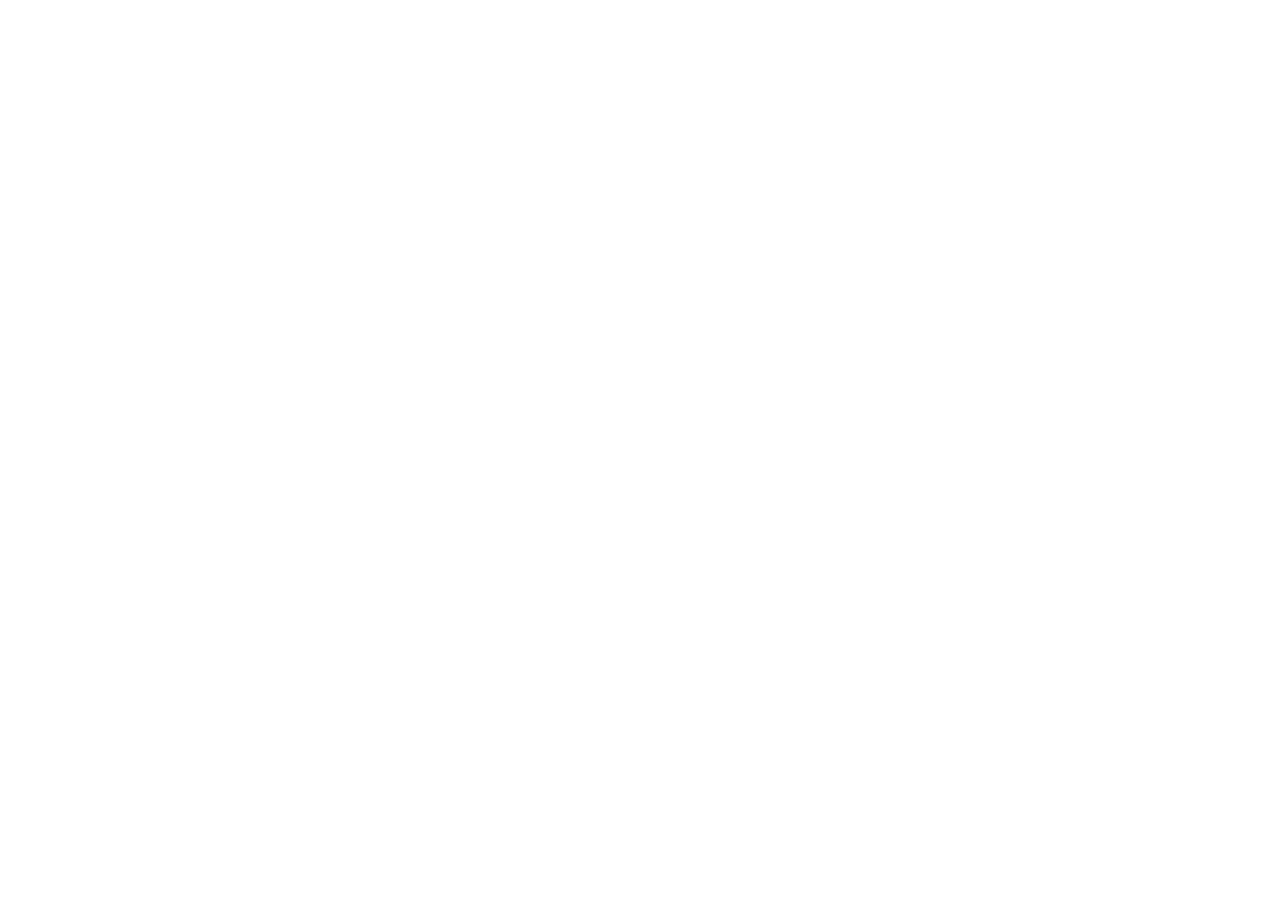
==== esercizio_1/index.html @ b012c653 "Primo commit: creazione file html e css" ====
<!DOCTYPE html>
<html lang="it">
<head>
    <link rel="stylesheet" href="/css/style.css">
    <meta charset="UTF-8">
    <meta name="viewport" content="width=device-width, initial-scale=1.0">
    <title>Freddy Fivebear's Pizzeria | Home</title>
</head>
<body>
    
</body>
</html>
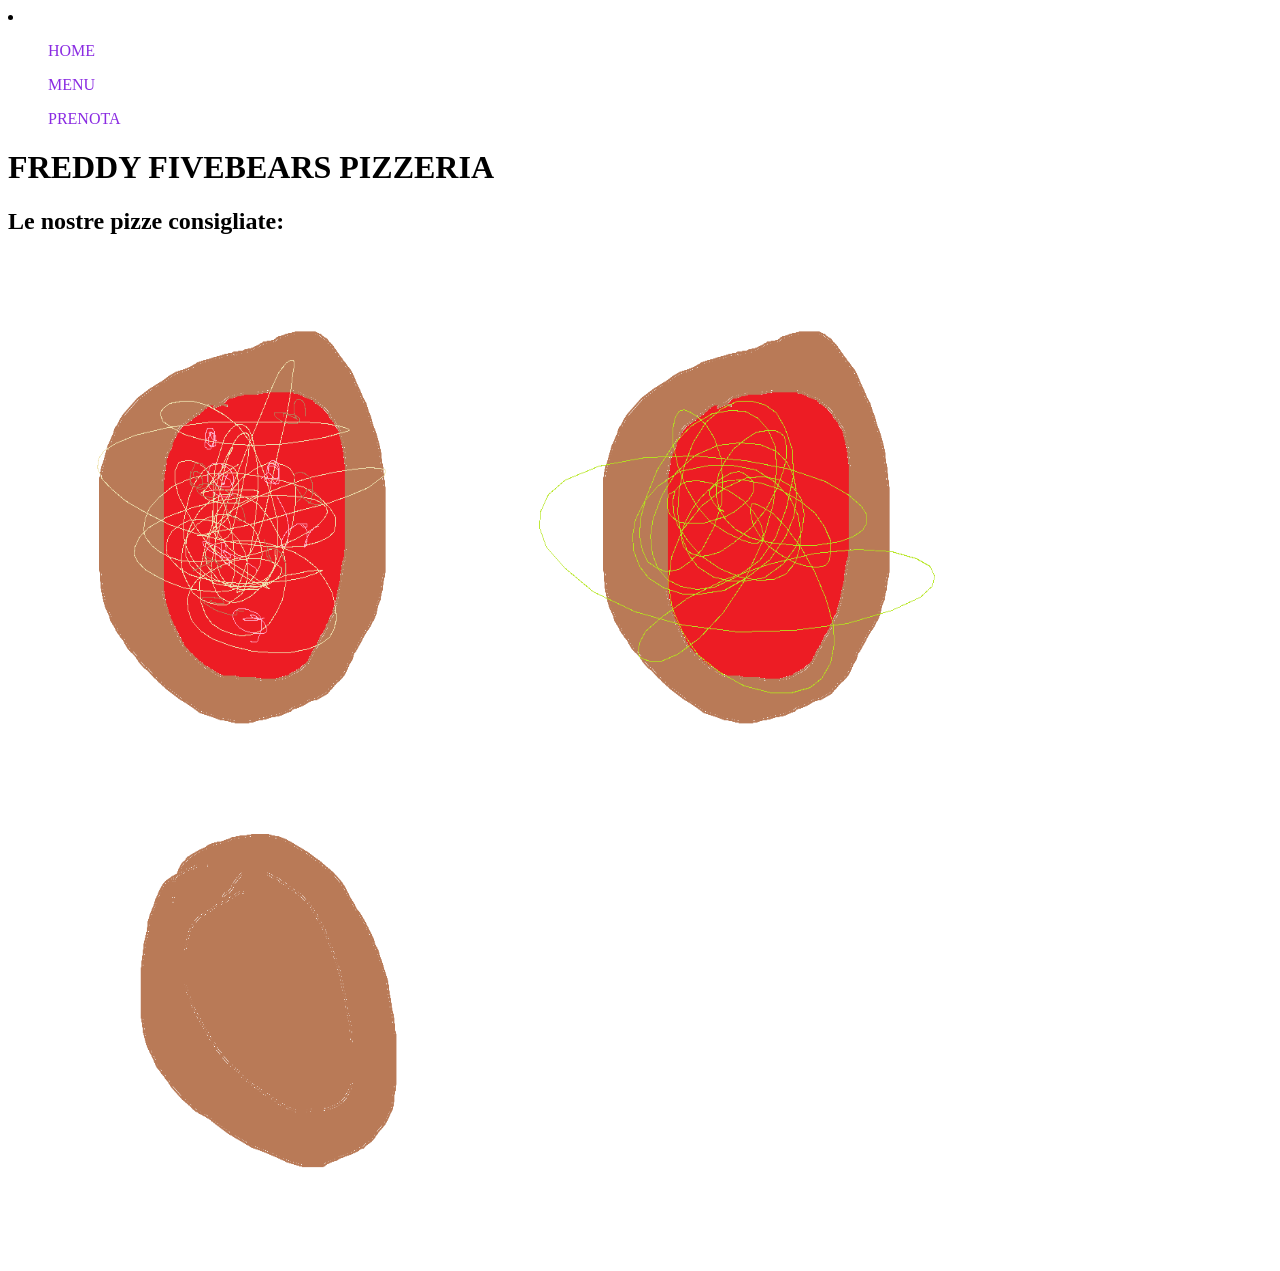
==== commit 554348b1: "Terzo commit: aggiunta di navbar in index.html e introduzione della pizzeria con immagini e header" ====
--- a/esercizio_1/index.html
+++ b/esercizio_1/index.html
@@ -1,12 +1,32 @@
 <!DOCTYPE html>
 <html lang="it">
 <head>
-    <link rel="stylesheet" href="/css/style.css">
+    <link rel="stylesheet" href="css/style.css">
     <meta charset="UTF-8">
     <meta name="viewport" content="width=device-width, initial-scale=1.0">
     <title>Freddy Fivebear's Pizzeria | Home</title>
 </head>
 <body>
+
+    <nav>
+        <div class="navbar">
+        <li>
+            <ul><a href="index.html">HOME</a></ul>
+            <ul><a href="menu.html">MENU</a></ul>
+            <ul><a href="prenota.html">PRENOTA</a></ul> 
+        </li>
+        </div>
+    </nav>
+
+    <div class="introduzione">
+        <h1>FREDDY FIVEBEARS PIZZERIA</h1>
+        <h2>Le nostre pizze consigliate:</h2>
+        <img src="img/margherita.png" alt="margherita">
+        <img src="img/pistacchiosa.png" alt="la pistacchiosa">
+        <img src="img/vuota.png" alt="focaccia">
+    </div>
+
+
     
 </body>
 </html>
--- a/esercizio_1/css/style.css
+++ b/esercizio_1/css/style.css
@@ -0,0 +1,20 @@
+
+h1{
+    font-family: papyrus;
+}
+
+.navbar{
+    font-family: fantasy;
+    display:flexbox;
+}
+
+.navbar a{
+    text-decoration: none;
+    color: blueviolet;
+
+}
+
+.introduzione img{
+    width: 500px;
+    height: 500px;
+}
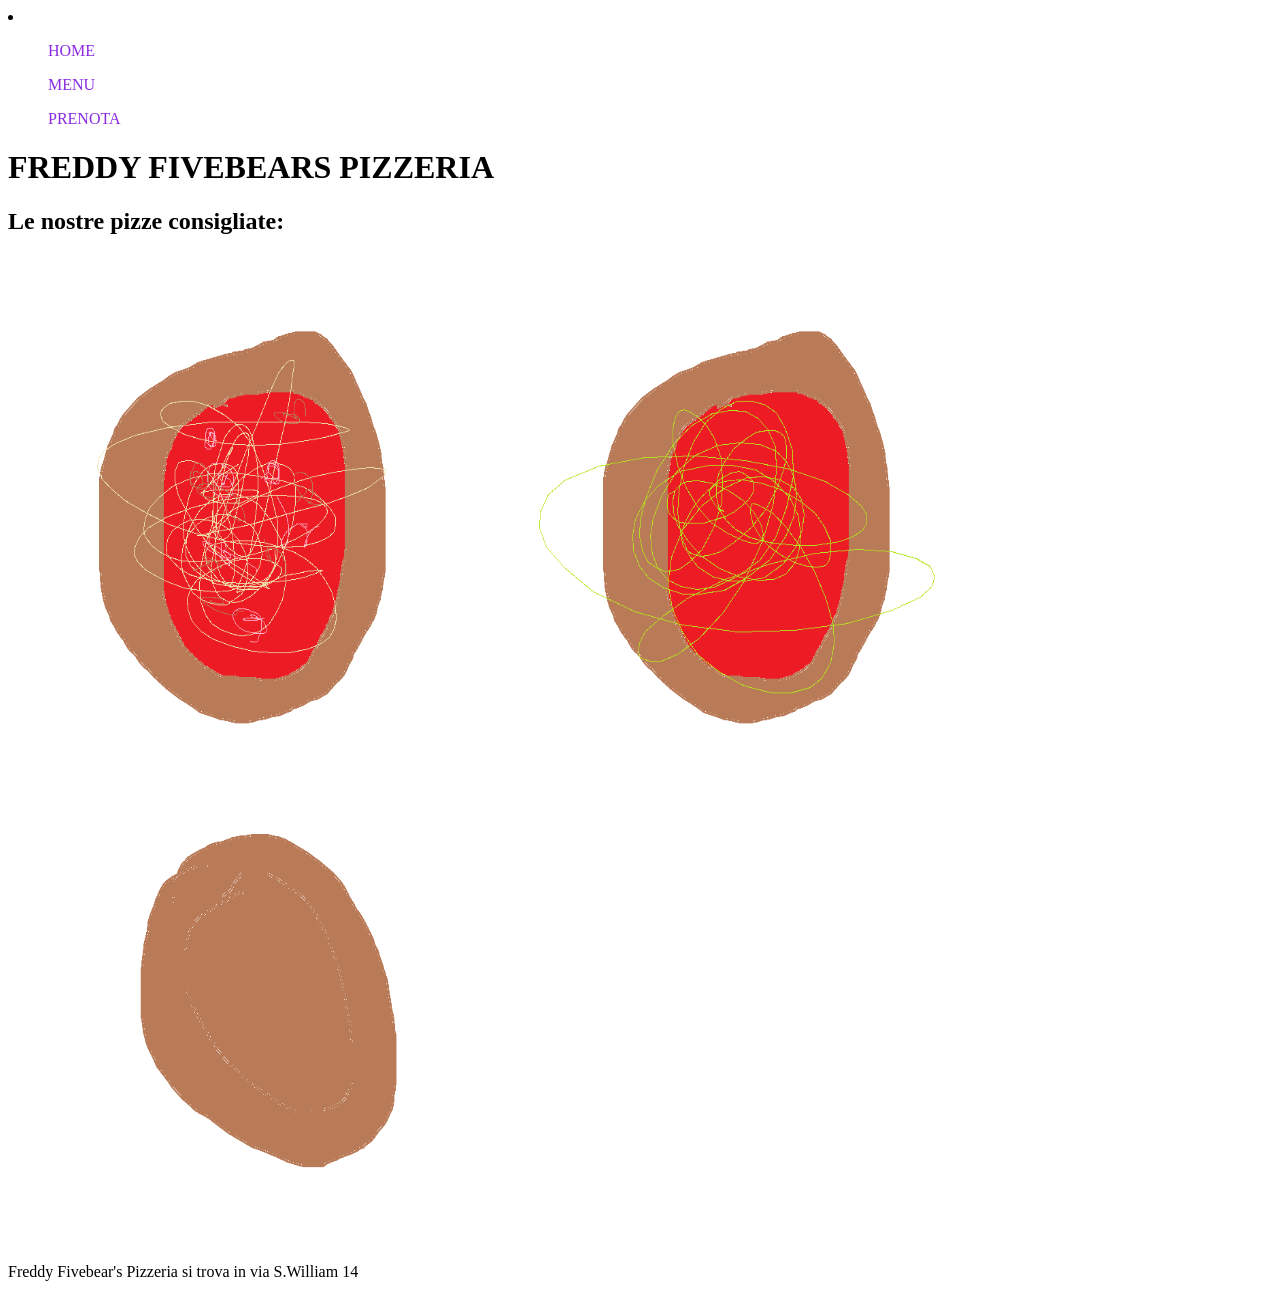
==== commit bb566498: "Quinto commit: aggiunta di un form in prenota.html con diverse aree di testo, modifiche in style.css" ====
--- a/esercizio_1/index.html
+++ b/esercizio_1/index.html
@@ -26,6 +26,10 @@
         <img src="img/vuota.png" alt="focaccia">
     </div>
 
+    <section class="dettagli">
+        Freddy Fivebear's Pizzeria si trova in via S.William 14
+    </section>
+
 
     
 </body>
--- a/esercizio_1/css/style.css
+++ b/esercizio_1/css/style.css
@@ -1,5 +1,5 @@
 
-h1{
+h1, h2{
     font-family: papyrus;
 }
 
@@ -11,10 +11,34 @@
 .navbar a{
     text-decoration: none;
     color: blueviolet;
+}
 
+.navbar a:hover{
+    color:rgba(137, 43, 226, 0.527)
+}
+
+.introduzione{
+    display: flexbox;
 }
 
 .introduzione img{
     width: 500px;
     height: 500px;
 }
+
+.dettagli{
+    font-family:'Times New Roman', Times, serif;
+}
+
+.menu{
+    font-family: papyrus;
+    background-color:rgb(236, 236, 236);
+    margin:10px;
+    padding:20px;
+    border-spacing: 10px;
+}
+
+.menu thead{
+    color: blueviolet;
+}
+
